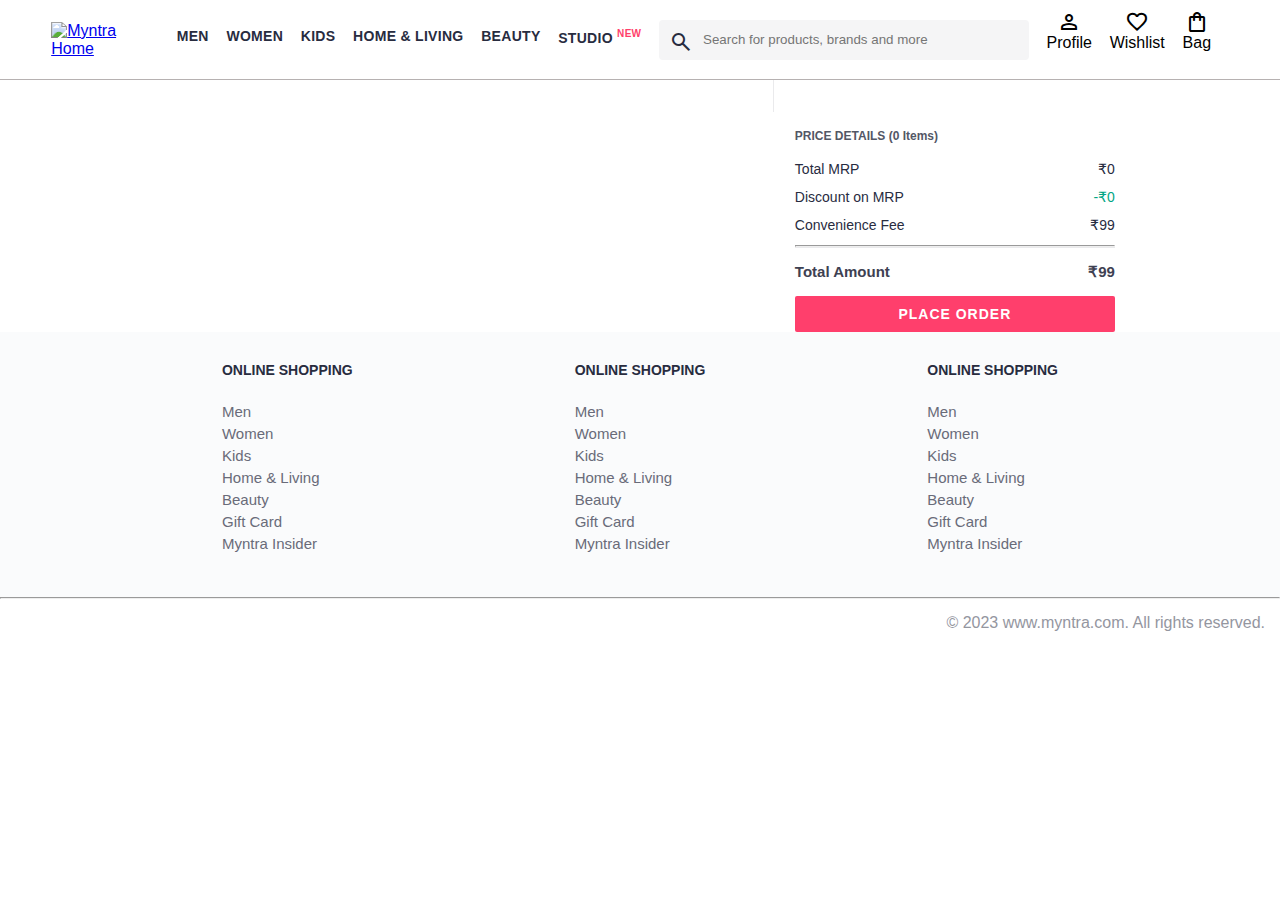
==== pages/bag.html @ dd33eec8 "update folder directory" ====
<!DOCTYPE html>
<html lang="en">
<head>
    <title>Myntra Clone</title>
    <link rel="stylesheet" href="../css/index.css">
    <link rel="stylesheet" href="../css/bag.css">
    <link rel="stylesheet" href="https://fonts.googleapis.com/css2?family=Material+Symbols+Outlined:opsz,wght,FILL,GRAD@20..48,100..700,0..1,-50..200" />
</head>
<body>
    <header>
        <div class="logo_container">
            <a href="#"><img class="myntra_home" src="c:\Users\zeeshan\Pictures\Saved Pictures\myntra.jpg" alt="Myntra Home"></a>
        </div>
        <nav class="nav_bar">
            <a href="#">Men</a>
            <a href="#">Women</a>
            <a href="#">Kids</a>
            <a href="#">Home & Living</a>
            <a href="#">Beauty</a>
            <a href="#">Studio <sup>New</sup></a>
        </nav>
        <div class="search_bar">
            <span class="material-symbols-outlined search_icon">search</span>
            <input class="search_input" placeholder="Search for products, brands and more">
        </div>
        <div class="action_bar">
            <div class="action_container">
                <span class="material-symbols-outlined action_icon">person</span>
                <span class="action_name">Profile</span>
            </div>

            <div class="action_container">
                <span class="material-symbols-outlined action_icon">favorite</span>
                <span class="action_name">Wishlist</span>
            </div>

            <div class="action_container">
                <span class="material-symbols-outlined action_icon">shopping_bag</span>
                <span class="action_name">Bag</span>
                <span class="bag-item-count">0</span>
            </div>
        </div>
    </header>
    <main>
      <div class="bag-page">
        <div class="bag-items-container">
        </div>
        <div class="bag-summary">
        </div>

      </div>
    </main>
    <footer>
        <div class="footer_container">
            <div class="footer_column">
                <h3>ONLINE SHOPPING</h3>

                <a href="#">Men</a>
                <a href="#">Women</a>
                <a href="#">Kids</a>
                <a href="#">Home & Living</a>
                <a href="#">Beauty</a>
                <a href="#">Gift Card</a>
                <a href="#">Myntra Insider</a>
            </div>

            <div class="footer_column">
                <h3>ONLINE SHOPPING</h3>

                <a href="#">Men</a>
                <a href="#">Women</a>
                <a href="#">Kids</a>
                <a href="#">Home & Living</a>
                <a href="#">Beauty</a>
                <a href="#">Gift Card</a>
                <a href="#">Myntra Insider</a>
            </div>

            <div class="footer_column">
                <h3>ONLINE SHOPPING</h3>

                <a href="#">Men</a>
                <a href="#">Women</a>
                <a href="#">Kids</a>
                <a href="#">Home & Living</a>
                <a href="#">Beauty</a>
                <a href="#">Gift Card</a>
                <a href="#">Myntra Insider</a>
            </div>
        </div>
        <hr>

        <div class="copyright">
            © 2023 www.myntra.com. All rights reserved.                                                                                                                                                        
        </div>
    </footer>
    <script src="../js/items.js"></script>
    <script src="../js/index.js"></script>
    <script src="../js/bag.js"></script>
</body>
</html>
---- css/index.css ----
* {
    margin: 0;
    padding: 0;
    font-family: Assistant,-apple-system,BlinkMacSystemFont,Segoe UI,Roboto,Helvetica,Arial,sans-serif;
    box-sizing: border-box;
}
header {
    display: flex;
    background-color: #ffffff;
    height: 80px;
    justify-content: space-between;
    align-items: center;
    border-bottom: 1px solid #b6b1b1;
}
.myntra_home {
    height: 45px;
}
.logo_container {
    margin-left: 4%;
}
.action_bar {
    margin-right: 4%;
}
.nav_bar {
    display: flex;
    min-width: 500px;
    justify-content: space-evenly;
}
.nav_bar a {
    font-size: 14px;
    letter-spacing: .3px;
    color: #282c3f;
    font-weight: 700;
    text-transform: uppercase;
    text-decoration: none;
    padding: 28px 0;
    border-bottom: 5px solid #ffffff;
}
.nav_bar a:hover {
    border-bottom: 4px solid #f54e77;
}

.nav_bar a sup {
    color: #ff3f6c;
    font-size: 10px;
}

.search_bar {
    height: 40px;
    min-width: 200px;
    width: 30%;
    display: flex;
    align-items: center;
}
.search_icon {
    box-sizing: content-box;
    height: 20px;
    padding: 10px;

    background-color: #f5f5f6;
    color: #282c3f;
    font-weight: 300;
    border-radius: 4px 0 0 4px;
}
.search_input {
    color: #696e79;
    background-color: #f5f5f6;
    flex-grow: 1;
    height: 40px;
    border: 0;
    border-radius: 0 4px 4px 0;
}

.action_bar {
    display: flex;
    min-width: 200px;
    justify-content: space-evenly;
}

.action_container {
    display: flex;
    flex-direction: column;
    align-items: center;
}

.banner_container {
    margin: 40px 0;
}

.banner_image {
    width: 100%;
}

.category_heading {
    text-transform: uppercase;
    color: #3e4152;
    letter-spacing: .15em;
    font-size: 1.8em;
    margin: 50px 0 10px 30px;
    max-height: 5em;
    font-weight: 700;
}

.category-items, .items-container {
    width: 80%;
    margin: 50px 10%;
    display: flex;
    flex-wrap: wrap;
    justify-content: space-evenly;
}

.sale_item {
    width: 250px;
}

.footer_container {
    padding: 30px 0px 40px 0px;
    background: #FAFBFC;
    display: flex;
    justify-content: space-evenly;
}

.footer_column {
    display: flex;
    flex-direction: column;
}

.footer_column h3 {
    color: #282c3f;
    font-size: 14px;
    margin-bottom: 25px;
}

.footer_column a {
    color: #696b79;
    font-size: 15px;
    text-decoration: none;
    padding-bottom: 5px;
}

.copyright {
    color: #94969f;
    text-align: end;
    padding: 15px;
}

.items-container {
    width: 80%;
    margin: 40px 10%;
}
.item-container {
    width: 250px;
    margin: 10px;
}
/* .item-image {
    width: 100%;
} */

.item-image {
    width: 100%;
    max-width: 500px;
    height: auto;
    border-radius: 10px; 
    box-shadow: 0 4px 8px rgba(0, 0, 0, 0.2);
    transition: transform 0.2s ease-in-out; 
}

.item-image:hover {
    transform: scale(1.05); 
}

.rating {
    font-size: 12px;
    font-weight: 700;
}
.company-name {
    margin-top: 15px;
    font-size: 16px;
    font-weight: 700;
    line-height: 1;
    color: #282c3f;
    margin-bottom: 6px;
    overflow: hidden;
    text-overflow: ellipsis;
    white-space: nowrap;
}
.item-name {
    color: #535766;
    font-size: 14px;
    line-height: 1;
    margin-bottom: 0;
    margin-top: 0;
    overflow: hidden;
    text-overflow: ellipsis;
    white-space: nowrap;
    font-weight: 400;
    display: block;
}
.price {
    margin-top: 10px;
    font-size: 14px;
    line-height: 15px;
    color: #282c3f;
    white-space: nowrap;
}
.current-price {
    font-size: 14px;
    font-weight: 700;
    color: #282c3f;
}
.original-price {
    text-decoration: line-through;
    color: #7e818c;
    font-weight: 400;
    margin-left: 5px;
    font-size: 12px;
}
.discount {
    color: #ff905a;
    font-weight: 400;
    font-size: 12px;
    margin-left: 5px;
}
.btn-add-bag {
    margin-top: 8px;
    font-size: 18px;
    width: 100%;
    background-color: lightgreen;
    border: none;
    padding: 5px 15px;
    border-radius: 10px;
    cursor: pointer;
}
.bag-item-count {
    background-color: #f16565;
    white-space: nowrap;
    text-align: center;
    line-height: 18px;
    padding: 0 6px;
    height: 18px;
    position: relative;
    border-radius: 50%;
    font-size: 12px;
    color: #fff;
    left: 13px;
    top: -44px;
    font-weight: 700;
    cursor: pointer;
}
.action_container {
    text-decoration: none;
}
a.action_container:link {
    color:black;
}




.social-icons {
  display: flex;
  gap: 10px;
}
.social-icons li {
  display: inline-block;
}
.social-icons li a img {
  width: 30px;
  height: 30px;
}
.footer {
    background-color: #282828;
    color: #fff;
    padding: 60px 0;
    font-family: 'Helvetica', 'Arial', sans-serif;
}

.footer-container {
    display: flex;
    justify-content: space-between;
    flex-wrap: wrap;
    max-width: 1200px;
    margin: 0 auto;
    padding: 0 20px;
    border-top: 1px solid #444;
}

.footer-section {
    width: 200px;
    margin-bottom: 20px;
}

.footer-section h4 {
    color: #fff;
    font-size: 18px;
    margin-bottom: 15px;
    font-weight: bold;
    text-transform: uppercase;
    letter-spacing: 1px;
    border-bottom: 2px solid #0c0b0b;
    display: inline-block;
    padding-bottom: 5px;
}

.footer-section ul {
    list-style-type: none;
    padding: 0;
}

.footer-section ul li {
    margin-bottom: 10px;
}

.footer-section ul li a {
    text-decoration: none;
    color: #bbb;
    font-size: 14px;
    transition: color 0.3s ease;
}

.footer-section ul li a:hover {
    color: #f44336;
}

.footer-section .social-icons {
    display: flex;
}

.footer-section .social-icons li {
    margin-right: 15px;
}

.footer-section .social-icons li img {
    width: 30px;
    height: 30px;
    filter: grayscale(100%);
    transition: filter 0.3s ease;
}

.footer-section .social-icons li img:hover {
    filter: grayscale(0%);
}

.footer-section img {
    width: 150px;
    margin-top: 10px;
    transition: transform 0.3s ease;
}

.footer-section img:hover {
    transform: scale(1.05);
}

.footer-bottom {
    text-align: center;
    padding: 10px;
    background-color: #222;
    color: #bbb;
    font-size: 14px;
    margin-top: 30px;
    border-top: 1px solid #444;
}

.footer-bottom p {
    margin: 0;
    letter-spacing: 1px;
}
---- css/bag.css ----
.bag-items-container {
    display: inline-block;
    width: 64%;
    padding-right: 20px;
    border-right: 1px solid #eaeaec;
    padding-top: 32px;
    color: #282c3f;
    font-size: 13px;
    line-height: 1.42857143;
  }
  
  .bag-page {
    width: 75%;
    margin-left: 12.5%;
  }
  
  .bag-summary {
    vertical-align: top;
    display: inline-block;
    width: 35%;
    padding: 24px 0 0 16px;
    color: #282c3f;
    font-size: 13px;
    line-height: 1.42857143;
  }
  
  .bag-details-container {
    margin-bottom: 16px;
  }
  
  .price-header {
    font-size: 12px;
    font-weight: 700;
    margin: 24px 0 16px;
    color: #535766;
  }
  
  .price-item {
    margin-bottom: 12px;
    line-height: 16px;
    font-size: 14px;
    color: #282c3f;
  }
  
  .price-item-value {
    float: right;
  }
  
  .priceDetail-base-discount {
    color: #03a685;
  }
  
  .price-footer {
    font-weight: 700;
    font-size: 15px;
    padding-top: 16px;
    border-top: 1px solid #eaeaec;
    color: #3e4152;
    line-height: 16px;
  }
  
  .btn-place-order {
    width: 100%;
    letter-spacing: 1px;
    font-size: 14px;
    font-weight: 600;
    border-radius: 2px;
    border-width: 0px;
    padding: 10px 16px;
    background-color: rgb(255, 63, 108);
    color: rgb(255, 255, 255);
    cursor: pointer;
  }
  
  .bag-item-container {
    margin-bottom: 8px;
    background: #fff;
    font-size: 14px;
    border: 1px solid #eaeaec;
    border-radius: 4px;
    position: relative;
    padding: 12px 12px 0;
  }
  
  .item-left-part {
    position: absolute;
    background: rgb(255, 242, 223);
    height: 148px;
    width: 111px;
  }
  
  .item-right-part {
    padding-left: 12px;
    position: relative;
    min-height: 148px;
    margin-left: 111px;
    margin-bottom: 12px;
  }
  
  .bag-item-img {
    width: 100%;
  }
  
  .return-period {
    display: inline-flex;
    font-size: 14px;
    padding-top: 8px;
  }
  
  .return-period-days {
    font-weight: 700;
    margin-right: 4px;
  }
  
  .delivery-details {
    margin-top: 5px;
    color: #282c3f;
    font-size: 12px;
    letter-spacing: -.1px;
    margin-bottom: 8px;
    line-height: 15px;
  }
  
  .delivery-details-days {
    color: #03a685;
  }
  
  .remove-from-cart {
    position: absolute;
    font-size: 25px;
    top: 10px;
    right: 18px;
    width: 14px;
    height: 14px;
    cursor: pointer;
  }
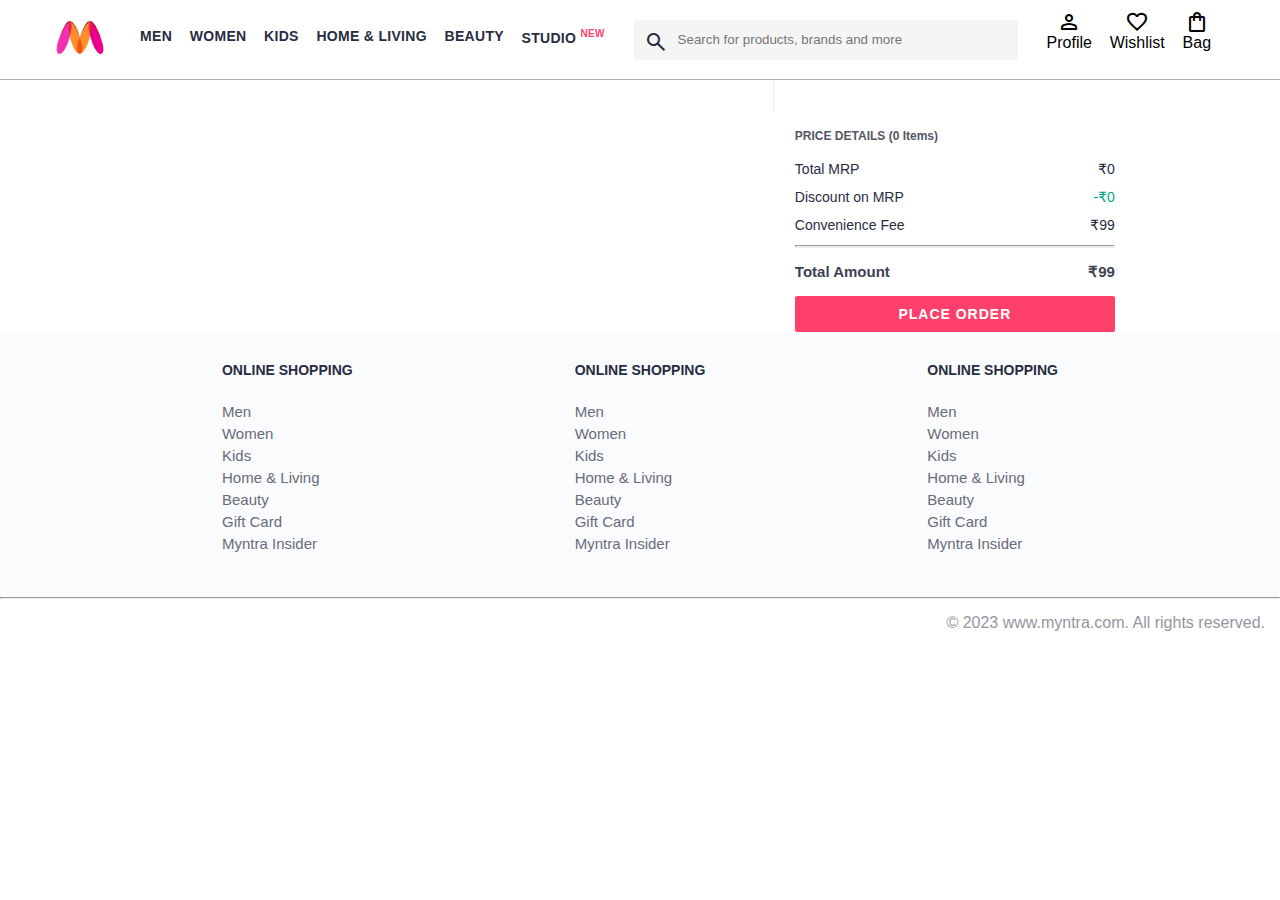
==== commit 37e0a310: "set bag page" ====
--- a/pages/bag.html
+++ b/pages/bag.html
@@ -9,7 +9,7 @@
 <body>
     <header>
         <div class="logo_container">
-            <a href="#"><img class="myntra_home" src="c:\Users\zeeshan\Pictures\Saved Pictures\myntra.jpg" alt="Myntra Home"></a>
+            <a href="#"><img class="myntra_home" src="/assets/images/myntra_logo.webp" alt="Myntra Home"></a>
         </div>
         <nav class="nav_bar">
             <a href="#">Men</a>
